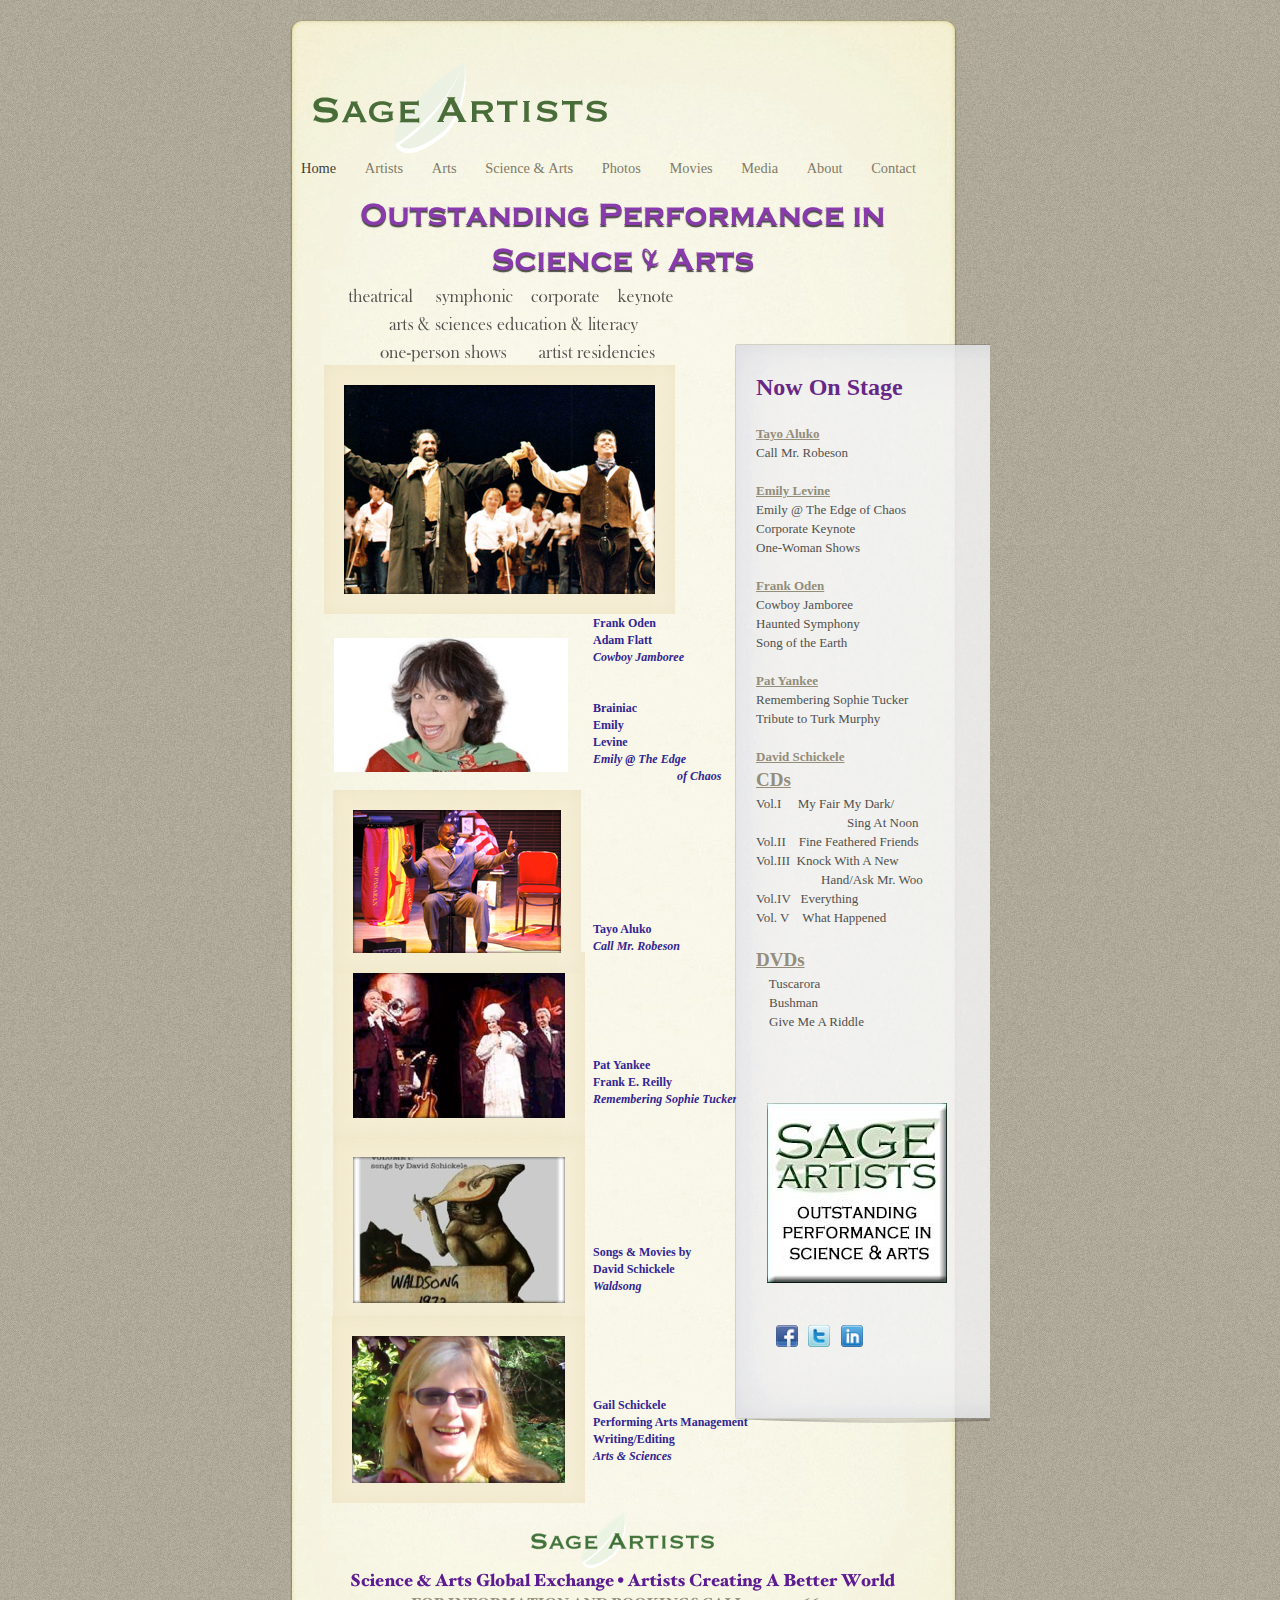
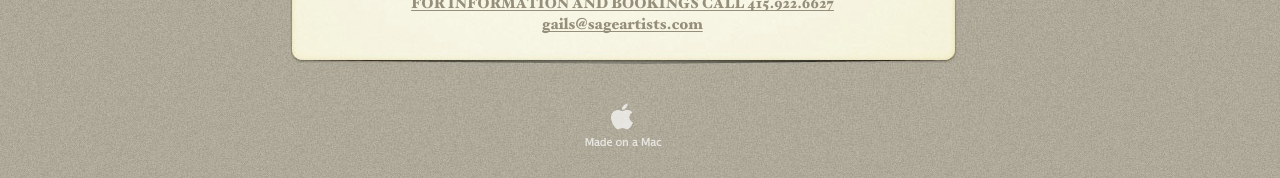
==== index.html @ bcd95f7d "renamed Home to index added social media links added missing titles" ====
<?xml version="1.0" encoding="UTF-8"?>
<!DOCTYPE html PUBLIC "-//W3C//DTD XHTML 1.0 Transitional//EN" "http://www.w3.org/TR/xhtml1/DTD/xhtml1-transitional.dtd">


<html xmlns="http://www.w3.org/1999/xhtml" xml:lang="en" lang="en">
  <head><meta http-equiv="Content-Type" content="text/html; charset=UTF-8" />
    
    <meta name="Generator" content="iWeb 3.0.4" />
    <meta name="iWeb-Build" content="local-build-20131107" />
    <meta http-equiv="X-UA-Compatible" content="IE=EmulateIE7" />
    <meta name="viewport" content="width=700" />
    <title>Home</title>
    <link rel="stylesheet" type="text/css" media="screen,print" href="Home_files/Home.css" />
    <!--[if lt IE 8]><link rel='stylesheet' type='text/css' media='screen,print' href='Home_files/HomeIE.css'/><![endif]-->
    <!--[if gte IE 8]><link rel='stylesheet' type='text/css' media='screen,print' href='Media/IE8.css'/><![endif]-->
    <script type="text/javascript" src="Scripts/iWebSite.js"></script>
    <script type="text/javascript" src="Scripts/Widgets/SharedResources/WidgetCommon.js"></script>
    <script type="text/javascript" src="Scripts/Widgets/Navbar/navbar.js"></script>
    <script type="text/javascript" src="Scripts/iWebImage.js"></script>
    <script type="text/javascript" src="Home_files/Home.js"></script>
  </head>
  <body style="background: rgb(255, 255, 255) url(Home_files/Creme_browserbg.jpg) repeat scroll top left; margin: 0pt; " onload="onPageLoad();" onunload="onPageUnload();">
    <div style="text-align: center; ">
      <div style="margin-bottom: 20px; margin-left: auto; margin-right: auto; margin-top: 20px; overflow: hidden; position: relative; word-wrap: break-word;  text-align: left; width: 700px; " id="body_content">
        <div style="background: transparent url(Home_files/LayeredPaper_03-1.jpg) repeat scroll top left; width: 700px; ">
          <div style="height: 133px; margin-left: 0px; position: relative; width: 700px; z-index: 5; " id="header_layer">
            <div style="height: 0px; line-height: 0px; " class="bumper"> </div>
            <div style="height: 248px; width: 700px;  height: 248px; left: 0px; position: absolute; top: 0px; width: 700px; z-index: 1; " class="tinyText style_SkipStroke">
              <img src="Home_files/LayeredPaper_01.jpg" alt="" style="border: none; height: 248px; width: 700px; " />
            </div>
            


            <div style="height: 90px; width: 625px;  height: 90px; left: 20px; position: absolute; top: 43px; width: 625px; z-index: 1; " class="tinyText style_SkipStrokeSkipFillSkipOpacity">
              <div style="position: relative; width: 625px; ">
                <img src="Home_files/shapeimage_1.png" alt="￼" style="height: 90px; left: 0px; margin-left: 3px; position: absolute; top: 0px; width: 294px; " />
              </div>
            </div>
          </div>
          <div style="margin-left: 0px; position: relative; width: 700px; z-index: 10; " id="nav_layer">
            <div style="height: 0px; line-height: 0px; " class="bumper"> </div>
            <div style="height: 1px; line-height: 1px; " class="tinyText"> </div>
            <div class="com-apple-iweb-widget-navbar flowDefining" id="widget0" style="margin-left: 11px; margin-top: 2px; opacity: 1.00; position: relative; width: 657px; z-index: 1; ">
    
              <div id="widget0-navbar" class="navbar">

      
                <div id="widget0-bg" class="navbar-bg">

        
                  <ul id="widget0-navbar-list" class="navbar-list">
 <li></li> 
</ul>
                  
      
</div>
                
    
</div>
            </div>
            <script type="text/javascript"><!--//--><![CDATA[//><!--
new NavBar('widget0', 'Scripts/Widgets/Navbar', 'Scripts/Widgets/SharedResources', '.', {"path-to-root": "", "navbar-css": ".navbar {\n\tfont-family: 'Hoefler Text', 'Times New Roman', serif;\n\tfont-size: .9em;\n\tcolor: #817B67;\n\tmargin: 0px;\n\tline-height: 25px;\n}\n\n.navbar-bg {\n\ttext-align: left;\n}\n\n.navbar-bg ul {\n\tlist-style: none;\n\tmargin: 0px;\n\tpadding: 0px;\n}\n\n\nli {\n\tlist-style-type: none;\n\tdisplay: inline;\n\tpadding: 0 25px 0 0px;\n}\n\n\nli a {\n\ttext-decoration: none;\n\tpadding: 0px;\n\tcolor: #817B67;\n}\n\nli a:visited {\n\ttext-decoration: none;\n\tpadding: 0px;\n\tcolor: #817B67;\n}\n\nli a:hover\r{\r\n \tcolor: #3F3F3C;\n\ttext-decoration: none;\r}\n\n\nli.current-page a\r{\r\t color: #3F3F3C;\n\ttext-decoration: none;\r}", "current-page-GUID": "3C515EEA-7216-43A7-AEF5-4FDB767A958B", "isCollectionPage": "NO"});
//--><!]]></script>
            <div style="clear: both; height: 0px; line-height: 0px; " class="spacer"> </div>
          </div>
          <div style="margin-left: 0px; position: relative; width: 700px; z-index: 15; " id="body_layer">
            <div style="height: 0px; line-height: 0px; " class="bumper"> </div>
            <div style="height: 209px; width: 311px;  height: 209px; left: 54px; position: absolute; top: 204px; width: 311px; z-index: 1; " class="tinyText stroke_0">
              <div style="position: relative; width: 311px; ">
                <img src="Home_files/shapeimage_2.png" alt="" style="height: 209px; left: 0px; position: absolute; top: 0px; width: 311px; " />
              </div>
            </div>
            


            <div style="height: 146px; width: 212px;  height: 146px; left: 63px; position: absolute; top: 791px; width: 212px; z-index: 1; " class="tinyText stroke_1">
              <div style="position: relative; width: 212px; ">
                <img src="Home_files/shapeimage_3.png" alt="" style="height: 146px; left: 0px; position: absolute; top: 0px; width: 212px; " />
              </div>
            </div>
            


            <div style="height: 146px; width: 212px;  height: 146px; left: 63px; position: absolute; top: 976px; width: 212px; z-index: 1; " class="tinyText stroke_2">
              <div style="position: relative; width: 212px; ">
                <img src="Home_files/shapeimage_4.png" alt="" style="height: 146px; left: 0px; position: absolute; top: 0px; width: 212px; " />
              </div>
            </div>
            


            <div id="id1" style="height: 948px; left: 299px; position: absolute; top: 396px; width: 165px; z-index: 1; " class="style_SkipStroke_1 shape-with-text">
              <div class="text-content graphic_textbox_layout_style_default_External_165_948" style="padding: 0px; ">
                <div class="graphic_textbox_layout_style_default">
                  <p style="padding-top: 0pt; " class="paragraph_style"><br /></p>
                  <p class="paragraph_style"><br /></p>
                  <p class="paragraph_style_1">Frank Oden<br /></p>
                  <p class="paragraph_style_1">Adam Flatt<br /></p>
                  <p class="paragraph_style_1"><span class="style">Cowboy Jamboree</span><br /></p>
                  <p class="paragraph_style_1"><br /></p>
                  <p class="paragraph_style_1"><br /></p>
                  <p class="paragraph_style_1">Brainiac <br /></p>
                  <p class="paragraph_style_1">Emily     <br /></p>
                  <p class="paragraph_style_1">Levine<br /></p>
                  <p class="paragraph_style_1"><span class="style">Emily @ The Edge <br /></span></p>
                  <p class="paragraph_style_1"><span class="style">                            of Chaos</span><br /></p>
                  <p class="paragraph_style_1"><br /></p>
                  <p class="paragraph_style_1"><br /></p>
                  <p class="paragraph_style_1"><br /></p>
                  <p class="paragraph_style_1"><br /></p>
                  <p class="paragraph_style_1"><br /></p>
                  <p class="paragraph_style_1"><br /></p>
                  <p class="paragraph_style_1"><br /></p>
                  <p class="paragraph_style_1"><br /></p>
                  <p class="paragraph_style_1">Tayo Aluko<br /></p>
                  <p class="paragraph_style_2">Call Mr. Robeson<br /></p>
                  <p class="paragraph_style_1"><br /></p>
                  <p class="paragraph_style_1"><br /></p>
                  <p class="paragraph_style_1"><br /></p>
                  <p class="paragraph_style_1"><br /></p>
                  <p class="paragraph_style_1"><br /></p>
                  <p class="paragraph_style_1"><br /></p>
                  <p class="paragraph_style_1">Pat Yankee<br /></p>
                  <p class="paragraph_style_1">Frank E. Reilly<br /></p>
                  <p class="paragraph_style_2">Remembering Sophie Tucker<br /></p>
                  <p class="paragraph_style_2"><br /></p>
                  <p class="paragraph_style_2"><br /></p>
                  <p class="paragraph_style_2"><br /></p>
                  <p class="paragraph_style_2"><br /></p>
                  <p class="paragraph_style_2"><br /></p>
                  <p class="paragraph_style_2"><br /></p>
                  <p class="paragraph_style_2"><br /></p>
                  <p class="paragraph_style_2"><br /></p>
                  <p class="paragraph_style_1">Songs &amp; Movies by <br /></p>
                  <p class="paragraph_style_1">David Schickele<br /></p>
                  <p class="paragraph_style_2">Waldsong<br /></p>
                  <p class="paragraph_style_1"><br /></p>
                  <p class="paragraph_style_1"><br /></p>
                  <p class="paragraph_style_1"><br /></p>
                  <p class="paragraph_style_1"><br /></p>
                  <p class="paragraph_style_1"><br /></p>
                  <p class="paragraph_style_1"><br /></p>
                  <p class="paragraph_style_1">Gail Schickele<br /></p>
                  <p class="paragraph_style_1">Performing Arts Management<br /></p>
                  <p class="paragraph_style_1">Writing/Editing<br /></p>
                  <p style="padding-bottom: 0pt; " class="paragraph_style_2">Arts &amp; Sciences</p>
                </div>
              </div>
            </div>
            


            <div style="height: 147px; width: 213px;  height: 147px; left: 62px; position: absolute; top: 1155px; width: 213px; z-index: 1; " class="tinyText stroke_3">
              <div style="position: relative; width: 213px; ">
                <img src="Home_files/shapeimage_5.png" alt="" style="height: 147px; left: 0px; position: absolute; top: 0px; width: 213px; " />
              </div>
            </div>
            


            <div id="id2" style="height: 1044px; left: 455px; position: absolute; top: 178px; width: 288px; z-index: 1; " class="style_SkipStroke_2 shape-with-text stroke_4">
              <div class="text-content style_External_286_1042" style="padding: 1px; ">
                <div class="style_1">
                  <p style="padding-top: 0pt; " class="paragraph_style_3"><span style="line-height: 35px; " class="style_2">Now On Stage</span><br /></p>
                  <p class="paragraph_style_4"><span class="style_3"><br /></span></p>
                  <p class="paragraph_style_4"><a title="Artists.html" href="Artists.html" class="style_3">Tayo Aluko</a><span class="style_3"><br /></span></p>
                  <p class="paragraph_style_4">Call Mr. Robeson<span class="style_3"><br /></span></p>
                  <p class="paragraph_style_4"><span class="style_3"><br /></span></p>
                  <p class="paragraph_style_5"><a title="Artists.html" href="Artists.html" class="style_3">Emily Levine</a><br /></p>
                  <p class="paragraph_style_4">Emily @ The Edge of Chaos<br /></p>
                  <p class="paragraph_style_4">Corporate Keynote<br /></p>
                  <p class="paragraph_style_4">One-Woman Shows<br /></p>
                  <p class="paragraph_style_4"><br /></p>
                  <p class="paragraph_style_4"><a title="Artists.html" href="Artists.html" class="style_3">Frank Oden</a><br /></p>
                  <p class="paragraph_style_4">Cowboy Jamboree<br /></p>
                  <p class="paragraph_style_4">Haunted Symphony<br /></p>
                  <p class="paragraph_style_4">Song of the Earth<br /></p>
                  <p class="paragraph_style_4"><span class="style_3"><br /></span></p>
                  <p class="paragraph_style_6"><a title="Artists.html" href="Artists.html" class="style_3">Pat Yankee</a><br /></p>
                  <p class="paragraph_style_4">Remembering Sophie Tucker <br /></p>
                  <p class="paragraph_style_4">Tribute to Turk Murphy<br /></p>
                  <p class="paragraph_style_4"><br /></p>
                  <p class="paragraph_style_7"><a title="Artists.html" href="Artists.html">David Schickele</a><br /></p>
                  <p class="paragraph_style_8"><a title="Arts.html" href="Arts.html" style="line-height: 28px; " class="style_4">CDs</a><br /></p>
                  <p class="paragraph_style_4">Vol.I     My Fair My Dark/<br /></p>
                  <p class="paragraph_style_4">                            Sing At Noon<br /></p>
                  <p class="paragraph_style_4">Vol.II    Fine Feathered Friends<br /></p>
                  <p class="paragraph_style_4">Vol.III  Knock With A New <br /></p>
                  <p class="paragraph_style_4">                    Hand/Ask Mr. Woo<br /></p>
                  <p class="paragraph_style_4">Vol.IV   Everything <br /></p>
                  <p class="paragraph_style_4">Vol. V    What Happened      <br /></p>
                  <p class="paragraph_style_4"><br /></p>
                  <p class="paragraph_style_9"><a title="Arts.html" href="Arts.html">DVDs</a><br /></p>
                  <p class="paragraph_style_4">    Tuscarora<br /></p>
                  <p class="paragraph_style_4">    Bushman<br /></p>
                  <p style="padding-bottom: 0pt; " class="paragraph_style_4">    Give Me A Riddle</p>
                </div>
              </div>
            </div>
            


            <div style="height: 133px; width: 234px;  height: 133px; left: 44px; position: absolute; top: 457px; width: 234px; z-index: 1; " class="tinyText style_SkipStroke_3">
              <img src="Home_files/hp-headshot01.jpg" alt="" style="border: none; height: 134px; width: 234px; " />
            </div>
            


            <div style="height: 143px; width: 208px;  height: 143px; left: 63px; position: absolute; top: 629px; width: 208px; z-index: 1; " class="tinyText stroke_5">
              <div style="position: relative; width: 208px; ">
                <img src="Home_files/shapeimage_6.png" alt="" style="height: 143px; left: 0px; position: absolute; top: 0px; width: 208px; " />
              </div>
            </div>
            


            <div class="tinyText" style="height: 130px; left: 44px; position: absolute; top: 1327px; width: 577px; z-index: 1; ">
              <img usemap="#map1" id="shapeimage_7" src="Home_files/shapeimage_7.png" style="border: none; height: 164px; left: -31px; position: absolute; top: -30px; width: 640px; z-index: 1; " alt="￼&#10;Science &amp; Arts Global Exchange • Artists Creating A Better World&#10;FOR INFORMATION AND BOOKINGS CALL 415.922.6627&#10;gails@sageartists.com " title="" /><map name="map1" id="map1"><area href="" title="" onmouseover="IMmouseover('shapeimage_7', '0');" alt="" onmouseout="IMmouseout('shapeimage_7', '0');" shape="rect" coords="108, 115, 531, 136" /><area href="mailto:gails@sageartists.com" title="mailto:gails@sageartists.com" onmouseover="IMmouseover('shapeimage_7', '1');" alt="mailto:gails@sageartists.com" onmouseout="IMmouseout('shapeimage_7', '1');" shape="rect" coords="239, 135, 400, 158" /></map><img style="height: 21px; left: 77px; position: absolute; top: 85px; width: 423px; " id="shapeimage_7_link_0" alt="shapeimage_7_link_0" src="Home_files/shapeimage_7_link_0.png" /><img style="height: 23px; left: 208px; position: absolute; top: 105px; width: 161px; " id="shapeimage_7_link_1" alt="shapeimage_7_link_1" src="Home_files/shapeimage_7_link_1.png" />
            </div>
            


            <div style="height: 47px; width: 161px;  height: 47px; left: 486px; position: absolute; top: 1144px; width: 161px; z-index: 1; " class="tinyText style_SkipStroke_3">
              <!-- <a href="#"><img src="Home_files/find-us-on-facebook2.jpg" alt="" style="border: none; height: 47px; width: 161px; " /></a> -->
              <a href="https://www.facebook.com/sageartists" target="social"><img src="images/facebook.png" alt="" style="border: none; height: 22px; width: 22px; margin-right: 10px" /></a>
              <a href="https://twitter.com/gails44" target="social"><img src="images/twitter.png" alt="" style="border: none; height: 22px; width: 22px; margin-right: 10px" /></a>
              <a href="http://www.linkedin.com/profile/view?id=19819639" target="social"><img src="images/linkedin.png" alt="" style="border: none; height: 22px; width: 22px; margin-right: 10px" /></a>
            </div>


            <div style="height: 277px; width: 612px;  height: 277px; left: 27px; position: absolute; top: 13px; width: 612px; z-index: 1; " class="tinyText style_SkipStrokeSkipFillSkipOpacity_1">
              <div style="position: relative; width: 612px; ">
                <img src="Home_files/shapeimage_8.png" alt="Outstanding Performance in Science &amp; Arts&#10;         theatrical     symphonic    corporate    keynote    &#10;                arts &amp; sciences education &amp; literacy&#10;              one-person shows       artist residencies&#10;&#10;&#10;&#10;" style="height: 159px; left: 0px; margin-left: 31px; margin-top: 9px; position: absolute; top: 0px; width: 537px; " />
              </div>
            </div>
            


            <div style="height: 180px; width: 180px;  height: 180px; left: 477px; position: absolute; top: 922px; width: 180px; z-index: 1; " class="tinyText style_SkipStroke_3">
              <img src="Home_files/SAGE-Facebook-180x180.jpg" alt="" style="border: none; height: 180px; width: 180px; " />
            </div>
            <div style="height: 1457px; line-height: 1457px; " class="spacer"> </div>
          </div>
          <div style="height: 120px; margin-left: 0px; position: relative; width: 700px; z-index: 0; " id="footer_layer">
            <div style="height: 0px; line-height: 0px; " class="bumper"> </div>
            <div style="height: 236px; width: 700px;  height: 236px; left: 0px; position: absolute; top: -116px; width: 700px; z-index: 1; " class="tinyText style_SkipStroke">
              <img src="Home_files/LayeredPaper_04.jpg" alt="" style="border: none; height: 236px; width: 700px; " />
            </div>
            <a href="http://apple.com/mac" title="http://apple.com/mac"><img src="Home_files/mwmac_white.png" alt="Made on a Mac" style="border: none; height: 50px; left: 263px; opacity: 0.70; position: absolute; top: 60px; width: 139px; z-index: 1; " id="id3" />

</a>
          </div>
        </div>
      </div>
    </div>
  </body>
</html>
---- Home_files/Home.css ----
.paragraph_style {
    color: rgb(51, 37, 147);
    font-family: 'HoeflerText-Regular', 'Hoefler Text', 'Times New Roman', serif;
    font-size: 12px;
    font-stretch: normal;
    font-style: normal;
    font-variant: normal;
    font-weight: 400;
    letter-spacing: 0;
    line-height: 17px;
    margin-bottom: 0px;
    margin-left: 0px;
    margin-right: 0px;
    margin-top: 0px;
    opacity: 1.00;
    padding-bottom: 0px;
    padding-top: 0px;
    text-align: left;
    text-decoration: none;
    text-indent: 0px;
    text-transform: none;
}
.paragraph_style_1 {
    color: rgb(51, 37, 147);
    font-family: 'HoeflerText-Black', 'Hoefler Text', 'Times New Roman', serif;
    font-size: 12px;
    font-stretch: normal;
    font-style: normal;
    font-variant: normal;
    font-weight: 700;
    letter-spacing: 0;
    line-height: 17px;
    margin-bottom: 0px;
    margin-left: 0px;
    margin-right: 0px;
    margin-top: 0px;
    opacity: 1.00;
    padding-bottom: 0px;
    padding-top: 0px;
    text-align: left;
    text-decoration: none;
    text-indent: 0px;
    text-transform: none;
}
.style {
    font-family: 'HoeflerText-BlackItalic', 'Hoefler Text', 'Times New Roman', serif;
    font-size: 12px;
    font-stretch: normal;
    font-style: italic;
    font-weight: 700;
    line-height: 17px;
}
.paragraph_style_2 {
    color: rgb(51, 37, 147);
    font-family: 'HoeflerText-BlackItalic', 'Hoefler Text', 'Times New Roman', serif;
    font-size: 12px;
    font-stretch: normal;
    font-style: italic;
    font-variant: normal;
    font-weight: 700;
    letter-spacing: 0;
    line-height: 17px;
    margin-bottom: 0px;
    margin-left: 0px;
    margin-right: 0px;
    margin-top: 0px;
    opacity: 1.00;
    padding-bottom: 0px;
    padding-top: 0px;
    text-align: left;
    text-decoration: none;
    text-indent: 0px;
    text-transform: none;
}
.style_1 {
    padding: 10px;
}
.paragraph_style_3 {
    color: rgb(104, 39, 134);
    font-family: 'HoeflerText-Black', 'Hoefler Text', 'Times New Roman', serif;
    font-size: 18px;
    font-stretch: normal;
    font-style: normal;
    font-variant: normal;
    font-weight: 700;
    letter-spacing: 0;
    line-height: 26px;
    margin-bottom: 0px;
    margin-left: 0px;
    margin-right: 0px;
    margin-top: 0px;
    opacity: 1.00;
    padding-bottom: 0px;
    padding-top: 0px;
    text-align: left;
    text-decoration: none;
    text-indent: 0px;
    text-transform: none;
}
.style_2 {
    font-family: 'HoeflerText-Black', 'Hoefler Text', 'Times New Roman', serif;
    font-size: 24px;
    font-stretch: normal;
    font-style: normal;
    font-weight: 700;
    line-height: 35px;
}
.style_External_286_1042 {
    position: relative;
}
.style_SkipStrokeSkipFillSkipOpacity {
}
.style_SkipStroke {
    background: transparent;
    opacity: 1.00;
}
.style_SkipStroke_1 {
    background: transparent;
    opacity: 1.00;
}
.paragraph_style_4 {
    color: rgb(80, 80, 77);
    font-family: 'HoeflerText-Regular', 'Hoefler Text', 'Times New Roman', serif;
    font-size: 13px;
    font-stretch: normal;
    font-style: normal;
    font-variant: normal;
    font-weight: 400;
    letter-spacing: 0;
    line-height: 19px;
    margin-bottom: 0px;
    margin-left: 0px;
    margin-right: 0px;
    margin-top: 0px;
    opacity: 1.00;
    padding-bottom: 0px;
    padding-top: 0px;
    text-align: left;
    text-decoration: none;
    text-indent: 0px;
    text-transform: none;
}
.style_3 {
    font-family: 'HoeflerText-Black', 'Hoefler Text', 'Times New Roman', serif;
    font-size: 13px;
    font-stretch: normal;
    font-style: normal;
    font-weight: 700;
    line-height: 19px;
}
.paragraph_style_5 {
    color: rgb(148, 148, 143);
    font-family: 'HoeflerText-Regular', 'Hoefler Text', 'Times New Roman', serif;
    font-size: 13px;
    font-stretch: normal;
    font-style: normal;
    font-variant: normal;
    font-weight: 400;
    letter-spacing: 0;
    line-height: 19px;
    margin-bottom: 0px;
    margin-left: 0px;
    margin-right: 0px;
    margin-top: 0px;
    opacity: 1.00;
    padding-bottom: 0px;
    padding-top: 0px;
    text-align: left;
    text-decoration: none;
    text-indent: 0px;
    text-transform: none;
}
.paragraph_style_6 {
    color: rgb(157, 147, 136);
    font-family: 'HoeflerText-Regular', 'Hoefler Text', 'Times New Roman', serif;
    font-size: 13px;
    font-stretch: normal;
    font-style: normal;
    font-variant: normal;
    font-weight: 400;
    letter-spacing: 0;
    line-height: 19px;
    margin-bottom: 0px;
    margin-left: 0px;
    margin-right: 0px;
    margin-top: 0px;
    opacity: 1.00;
    padding-bottom: 0px;
    padding-top: 0px;
    text-align: left;
    text-decoration: none;
    text-indent: 0px;
    text-transform: none;
}
.paragraph_style_7 {
    color: rgb(80, 80, 77);
    font-family: 'HoeflerText-Black', 'Hoefler Text', 'Times New Roman', serif;
    font-size: 13px;
    font-stretch: normal;
    font-style: normal;
    font-variant: normal;
    font-weight: 700;
    letter-spacing: 0;
    line-height: 19px;
    margin-bottom: 0px;
    margin-left: 0px;
    margin-right: 0px;
    margin-top: 0px;
    opacity: 1.00;
    padding-bottom: 0px;
    padding-top: 0px;
    text-align: left;
    text-decoration: none;
    text-indent: 0px;
    text-transform: none;
}
.paragraph_style_8 {
    color: rgb(112, 38, 113);
    font-family: 'HoeflerText-Regular', 'Hoefler Text', 'Times New Roman', serif;
    font-size: 13px;
    font-stretch: normal;
    font-style: normal;
    font-variant: normal;
    font-weight: 400;
    letter-spacing: 0;
    line-height: 19px;
    margin-bottom: 0px;
    margin-left: 0px;
    margin-right: 0px;
    margin-top: 0px;
    opacity: 1.00;
    padding-bottom: 0px;
    padding-top: 0px;
    text-align: left;
    text-decoration: none;
    text-indent: 0px;
    text-transform: none;
}
.style_4 {
    font-family: 'HoeflerText-Black', 'Hoefler Text', 'Times New Roman', serif;
    font-size: 19px;
    font-stretch: normal;
    font-style: normal;
    font-weight: 700;
    line-height: 28px;
}
.paragraph_style_9 {
    color: rgb(115, 50, 101);
    font-family: 'HoeflerText-Black', 'Hoefler Text', 'Times New Roman', serif;
    font-size: 19px;
    font-stretch: normal;
    font-style: normal;
    font-variant: normal;
    font-weight: 700;
    letter-spacing: 0;
    line-height: 28px;
    margin-bottom: 0px;
    margin-left: 0px;
    margin-right: 0px;
    margin-top: 0px;
    opacity: 1.00;
    padding-bottom: 0px;
    padding-top: 0px;
    text-align: left;
    text-decoration: none;
    text-indent: 0px;
    text-transform: none;
}
.style_SkipStroke_2 {
    background: transparent url(backgroundimage_1_1.png) no-repeat scroll center center;
    opacity: 1.00;
}
.style_SkipStroke_3 {
    background: transparent;
    opacity: 1.00;
}
.style_SkipStrokeSkipFillSkipOpacity_1 {
}
.Body_Small {
    color: rgb(80, 80, 77);
    font-family: 'HoeflerText-Regular', 'Hoefler Text', 'Times New Roman', serif;
    font-size: 12px;
    font-stretch: normal;
    font-style: normal;
    font-variant: normal;
    font-weight: 400;
    letter-spacing: 0;
    line-height: 17px;
    margin-bottom: 0px;
    margin-left: 0px;
    margin-right: 0px;
    margin-top: 0px;
    opacity: 1.00;
    padding-bottom: 0px;
    padding-top: 0px;
    text-align: left;
    text-decoration: none;
    text-indent: 0px;
    text-transform: none;
}
.Free_Form {
    color: rgb(80, 80, 77);
    font-family: 'HoeflerText-Regular', 'Hoefler Text', 'Times New Roman', serif;
    font-size: 12px;
    font-stretch: normal;
    font-style: normal;
    font-variant: normal;
    font-weight: 400;
    letter-spacing: 0;
    line-height: 17px;
    margin-bottom: 0px;
    margin-left: 0px;
    margin-right: 0px;
    margin-top: 0px;
    opacity: 1.00;
    padding-bottom: 0px;
    padding-top: 0px;
    text-align: left;
    text-decoration: none;
    text-indent: 0px;
    text-transform: none;
}
.Heading_2 {
    color: rgb(80, 80, 77);
    font-family: 'HoeflerText-Black', 'Hoefler Text', 'Times New Roman', serif;
    font-size: 12px;
    font-stretch: normal;
    font-style: normal;
    font-variant: normal;
    font-weight: 700;
    letter-spacing: 0;
    line-height: 17px;
    margin-bottom: 0px;
    margin-left: 0px;
    margin-right: 0px;
    margin-top: 0px;
    opacity: 1.00;
    padding-bottom: 0px;
    padding-top: 0px;
    text-align: left;
    text-decoration: none;
    text-indent: 0px;
    text-transform: none;
}
.graphic_generic_header_textbox_style_default_SkipStrokeSkipFillSkipOpacity {
}
.graphic_generic_title_textbox_style_default_SkipStrokeSkipFillSkipOpacity {
}
.graphic_image_style_default_SkipStroke {
    background: transparent;
    opacity: 1.00;
}
.graphic_textbox_layout_style_default {
    padding: 4px;
}
.graphic_textbox_layout_style_default_External_165_948 {
    position: relative;
}
.graphic_textbox_layout_style_default_External_286_1042 {
    position: relative;
}
.graphic_textbox_style_default_SkipStroke {
    background: transparent;
    opacity: 1.00;
}
a {
    color: rgb(147, 141, 122);
    text-decoration: underline;
}
a:visited {
    color: rgb(147, 141, 122);
    text-decoration: underline;
}
a:hover {
    color: rgb(80, 80, 77);
    text-decoration: underline;
}
.bumper {
    font-size: 1px;
    line-height: 1px;
}
.tinyText {
    font-size: 1px;
    line-height: 1px;
}
#widget0 a:hover {
    color: rgb(80, 80, 77);
    text-decoration: underline;
}
#widget0 a:visited {
    color: rgb(147, 141, 122);
    text-decoration: underline;
}
#widget0 a {
    color: rgb(147, 141, 122);
    text-decoration: underline;
}
.spacer {
    font-size: 1px;
    line-height: 1px;
}
body { 
    -webkit-text-size-adjust: none;
}
div { 
    overflow: visible; 
}
img { 
    border: none; 
}
.InlineBlock { 
    display: inline; 
}
.InlineBlock { 
    display: inline-block; 
}
.inline-block {
    display: inline-block;
    vertical-align: baseline;
    margin-bottom:0.3em;
}
.inline-block.shape-with-text {
    vertical-align: bottom;
}
.vertical-align-middle-middlebox {
    display: table;
}
.vertical-align-middle-innerbox {
    display: table-cell;
    vertical-align: middle;
}
div.paragraph {
    position: relative;
}
li.full-width {
    width: 100;
}
---- Home_files/HomeIE.css ----
.inline-block {
    display: inline;
    vertical-align: baseline;
    margin-bottom:-2em;
    margin-top:2em;
    position:relative;
    top:-2em;
}
.vertical-align-middle-middlebox {
    display: block;
    height: auto;
    position: absolute;
    top: 50%;
}
.vertical-align-middle-innerbox {
    display: block;
    position: relative;
    top: -50%;
}
li.full-width {
    width: auto;
}
li div div.inline-block a img {
    text-indent: 0;
}
img {
    -ms-interpolation-mode: bicubic;
}
---- Media/IE8.css ----
.inline-block {
    display: inline-block;
    vertical-align: baseline;
}
li.full-width {
    width: auto;
}
li div div.inline-block a img {
    text-indent: 0;
}   
img {
    -ms-interpolation-mode: bicubic;
}
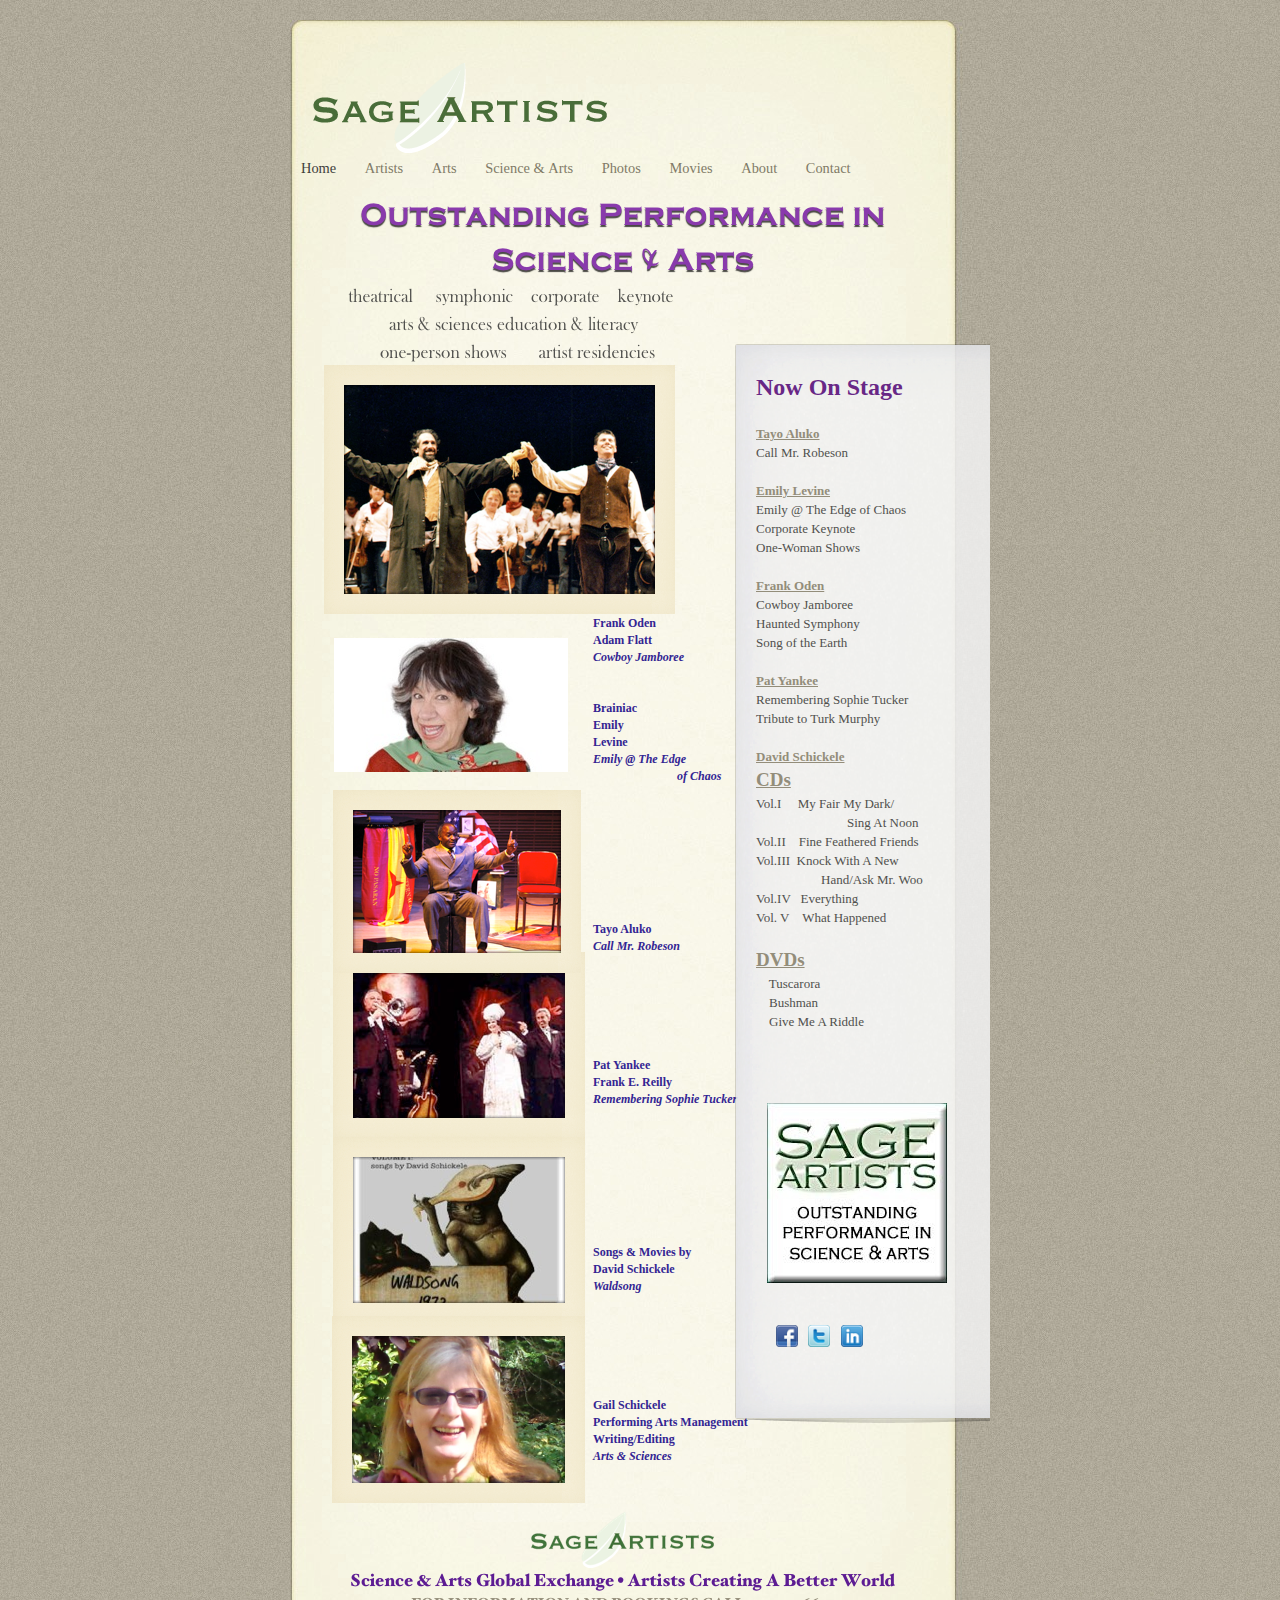
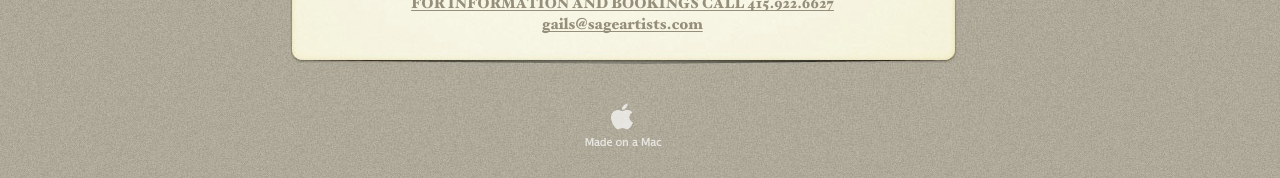
==== commit f879284c: "updates to links" ====
--- a/index.html
+++ b/index.html
@@ -223,12 +223,12 @@
             <div style="height: 47px; width: 161px;  height: 47px; left: 486px; position: absolute; top: 1144px; width: 161px; z-index: 1; " class="tinyText style_SkipStroke_3">
               <!-- <a href="#"><img src="Home_files/find-us-on-facebook2.jpg" alt="" style="border: none; height: 47px; width: 161px; " /></a> -->
               <a href="https://www.facebook.com/sageartists" target="social"><img src="images/facebook.png" alt="" style="border: none; height: 22px; width: 22px; margin-right: 10px" /></a>
-              <a href="https://twitter.com/gails44" target="social"><img src="images/twitter.png" alt="" style="border: none; height: 22px; width: 22px; margin-right: 10px" /></a>
+              <a href="https://twitter.com/sageartists" target="social"><img src="images/twitter.png" alt="" style="border: none; height: 22px; width: 22px; margin-right: 10px" /></a>
               <a href="http://www.linkedin.com/profile/view?id=19819639" target="social"><img src="images/linkedin.png" alt="" style="border: none; height: 22px; width: 22px; margin-right: 10px" /></a>
             </div>
 
 
-            <div style="height: 277px; width: 612px;  height: 277px; left: 27px; position: absolute; top: 13px; width: 612px; z-index: 1; " class="tinyText style_SkipStrokeSkipFillSkipOpacity_1">
+            <div style="width: 612px;  height: 140px; left: 27px; position: absolute; top: 13px; width: 612px; z-index: 1; " class="tinyText style_SkipStrokeSkipFillSkipOpacity_1">
               <div style="position: relative; width: 612px; ">
                 <img src="Home_files/shapeimage_8.png" alt="Outstanding Performance in Science &amp; Arts&#10;         theatrical     symphonic    corporate    keynote    &#10;                arts &amp; sciences education &amp; literacy&#10;              one-person shows       artist residencies&#10;&#10;&#10;&#10;" style="height: 159px; left: 0px; margin-left: 31px; margin-top: 9px; position: absolute; top: 0px; width: 537px; " />
               </div>
